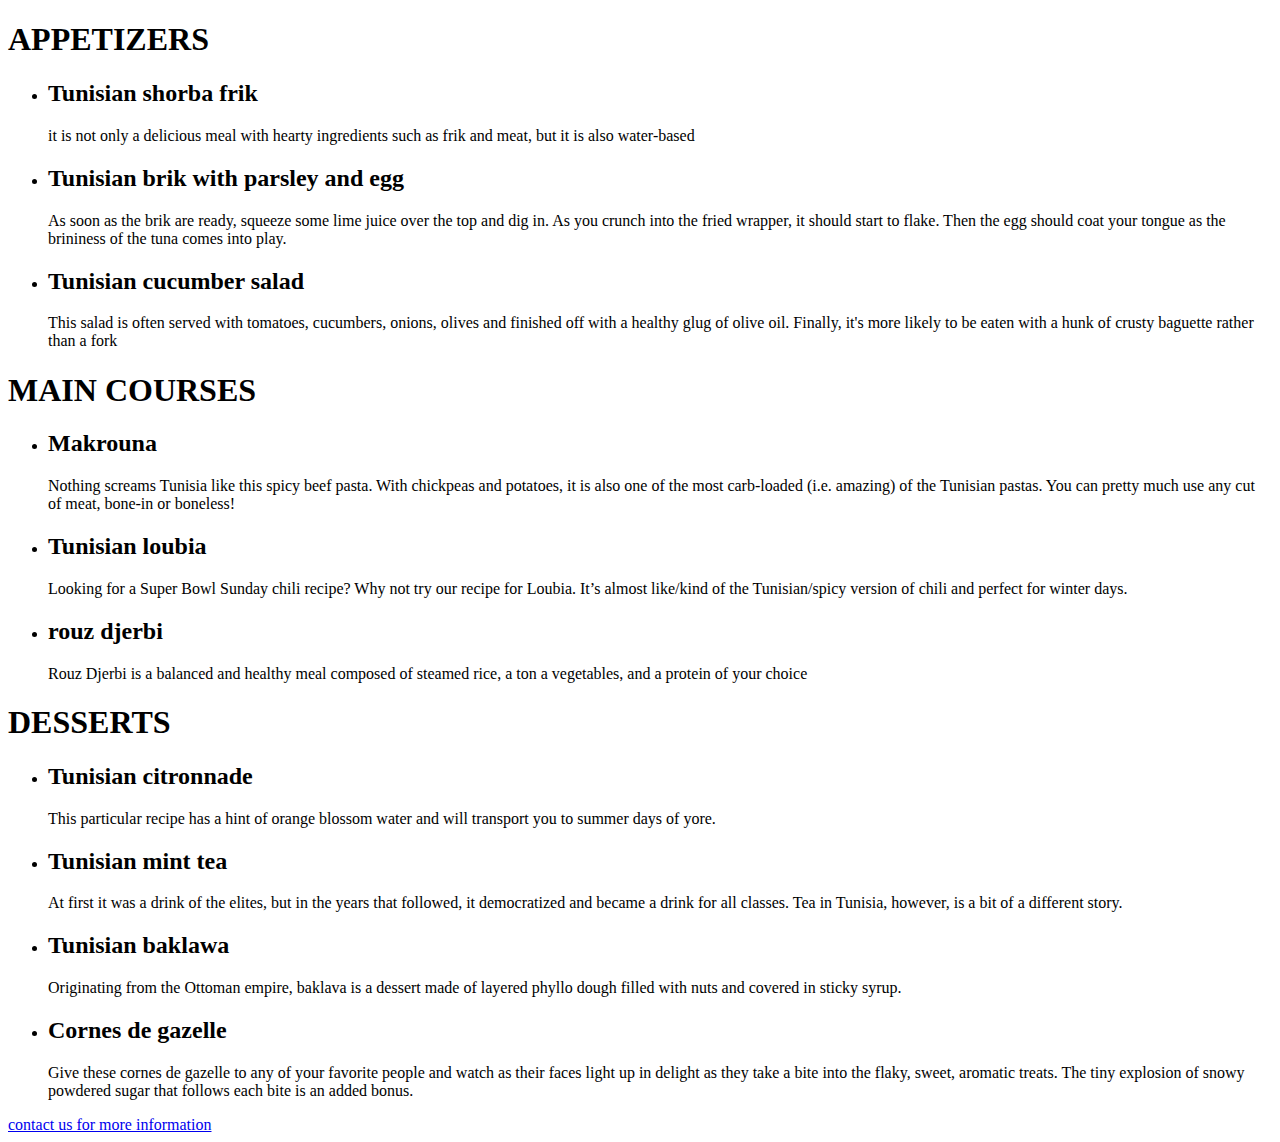
==== index.html @ 3f25b20f "project 2 done" ====
<!DOCTYPE html>
<html lang="en">
<head>
    <meta charset="UTF-8">
    <meta name="viewport" content="width=device-width, initial-scale=1.0">
    <title>el maazim</title>
</head>
<body>
   <h1>APPETIZERS</h1> 
   <ul>
    <li><h2>Tunisian shorba frik</h2></li>
    <p> it is not only a delicious meal with hearty ingredients such as frik and meat, but it is also water-based </p>
    <li><h2>Tunisian brik with parsley and egg</h2></li>
    <p>As soon as the brik are ready, squeeze some lime juice over the top and dig in. As you crunch into the fried wrapper, it should start to flake. Then the egg should coat your tongue as the brininess of the tuna comes into play.</p>
    <li><h2>Tunisian cucumber salad</h2></li>
    <p>This salad is often served with tomatoes, cucumbers, onions, olives and finished off with a healthy glug of olive oil. Finally, it's more likely to be eaten with a hunk of crusty baguette rather than a fork</p>
   </ul>
   <h1>MAIN COURSES</h1>
   <ul>
    <li><h2>Makrouna</h2></li>
    <p>Nothing screams Tunisia like this spicy beef pasta. With chickpeas and potatoes, it is also one of the most carb-loaded (i.e. amazing) of the Tunisian pastas. You can pretty much use any cut of meat, bone-in or boneless!
    </p>
    <li><h2>Tunisian loubia</h2></li>
    <p>Looking for a Super Bowl Sunday chili recipe? Why not try our recipe for Loubia. It’s almost like/kind of the Tunisian/spicy version of chili and perfect for winter days. </p>
<li><h2>rouz djerbi</h2></li>
<p> Rouz Djerbi is a balanced and healthy meal composed of steamed rice, a ton a vegetables, and a protein of your choice</p>
   </ul>
   <h1>DESSERTS</h1>
   <ul>
    <li><h2>Tunisian citronnade</h2></li>
    <p>This particular recipe has a hint of orange blossom water and will transport you to summer days of yore.</p>
<li><h2>Tunisian mint tea</h2></li>
<p>At first it was a drink of the elites, but in the years that followed, it democratized and became a drink for all classes. Tea in Tunisia, however, is a bit of a different story. </p>
<li><h2>Tunisian baklawa</h2></li>
<p>Originating from the Ottoman empire, baklava is a dessert made of layered phyllo dough filled with nuts and covered in sticky syrup.</p>
<li><h2>Cornes de gazelle</h2></li>  
<p>Give these cornes de gazelle to any of your favorite people and watch as their faces light up in delight as they take a bite into the flaky, sweet, aromatic treats. The tiny explosion of snowy powdered sugar that follows each bite is an added bonus.</p> 
</ul>
<a href="maazim html">contact us for more information</a>
 
</body>
</html>
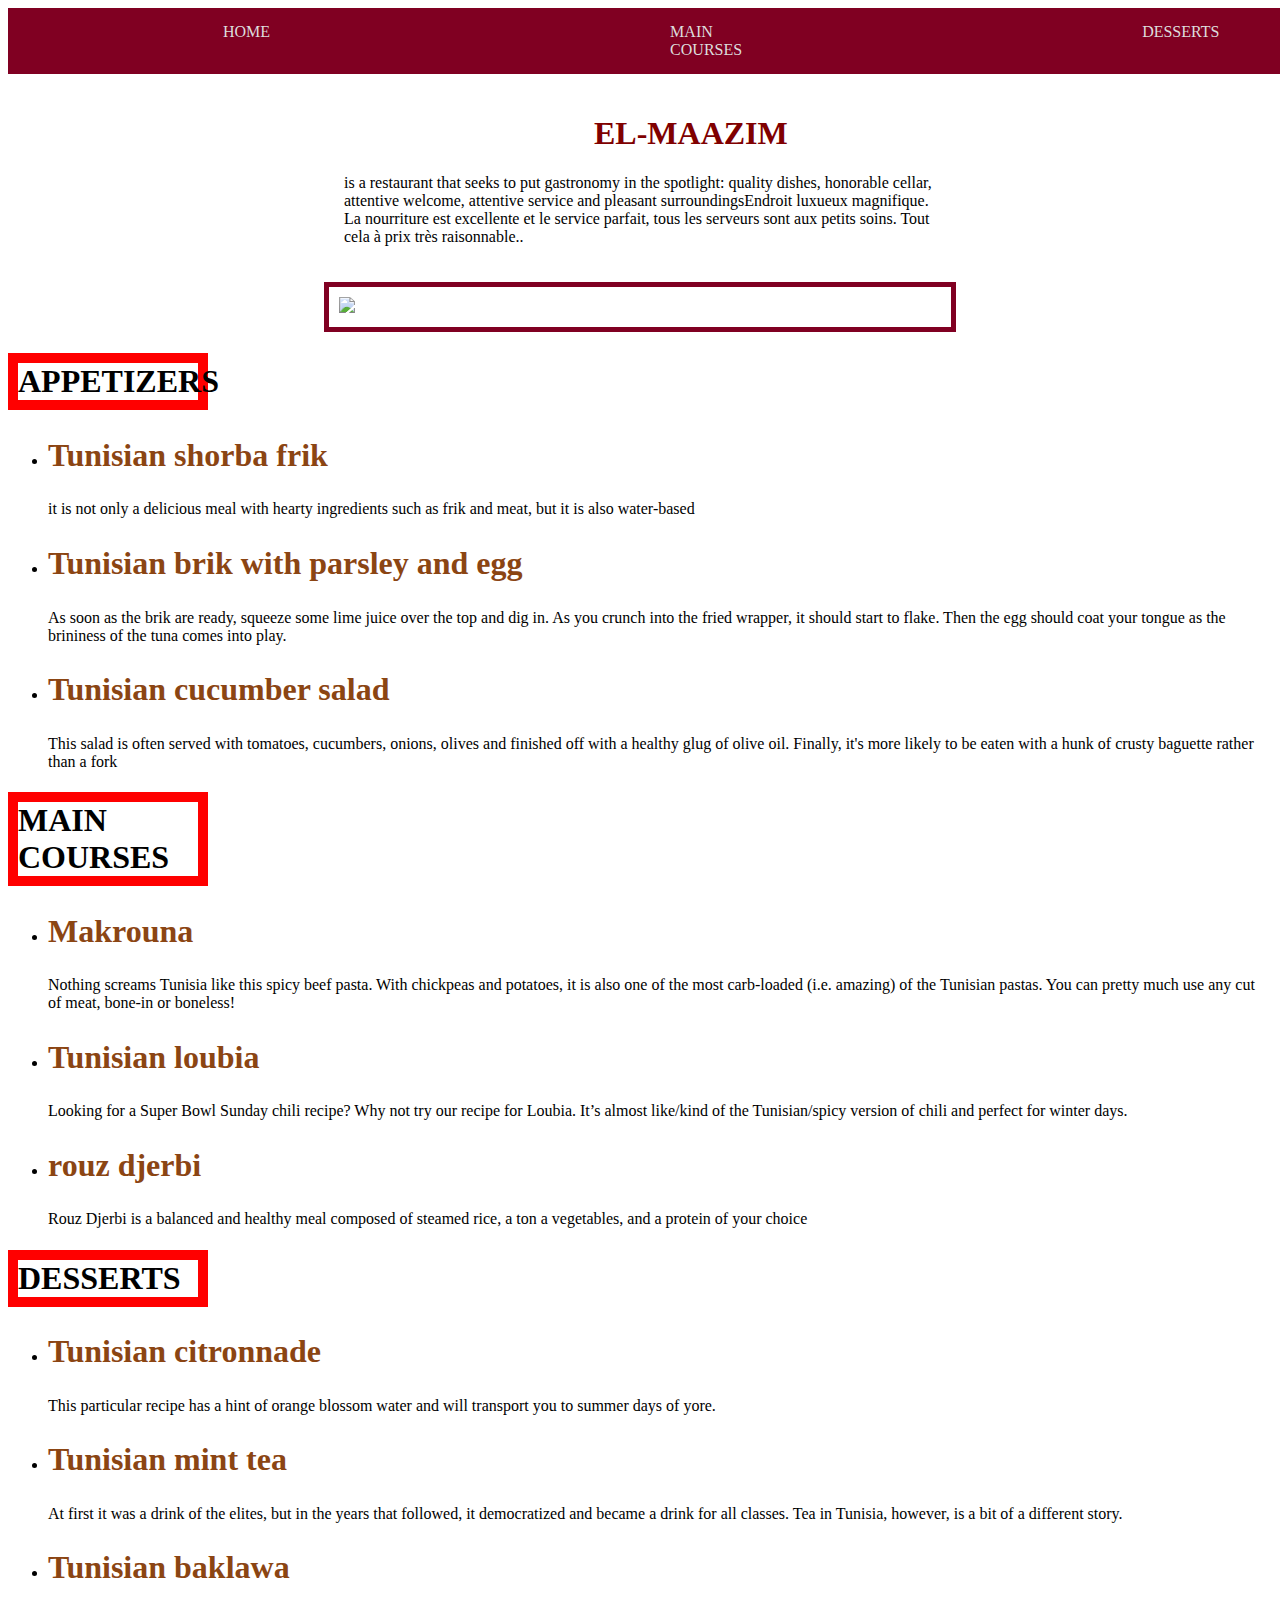
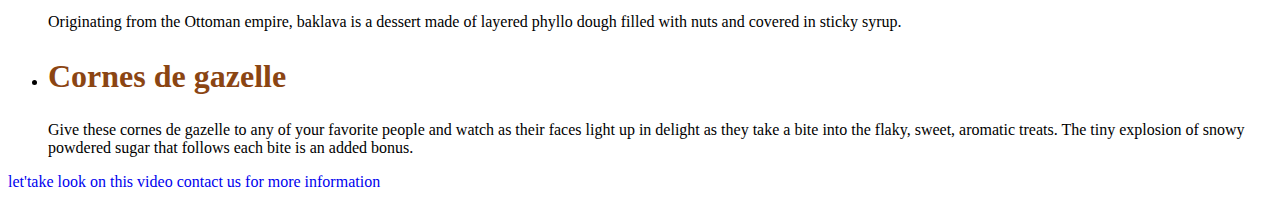
==== commit 3df19808: "proj2 done" ====
--- a/index.html
+++ b/index.html
@@ -1,42 +1,96 @@
 <!DOCTYPE html>
 <html lang="en">
+
 <head>
     <meta charset="UTF-8">
     <meta name="viewport" content="width=device-width, initial-scale=1.0">
     <title>el maazim</title>
+    <link rel="stylesheet" href="./index.css">
 </head>
+
 <body>
-   <h1>APPETIZERS</h1> 
-   <ul>
-    <li><h2>Tunisian shorba frik</h2></li>
-    <p> it is not only a delicious meal with hearty ingredients such as frik and meat, but it is also water-based </p>
-    <li><h2>Tunisian brik with parsley and egg</h2></li>
-    <p>As soon as the brik are ready, squeeze some lime juice over the top and dig in. As you crunch into the fried wrapper, it should start to flake. Then the egg should coat your tongue as the brininess of the tuna comes into play.</p>
-    <li><h2>Tunisian cucumber salad</h2></li>
-    <p>This salad is often served with tomatoes, cucumbers, onions, olives and finished off with a healthy glug of olive oil. Finally, it's more likely to be eaten with a hunk of crusty baguette rather than a fork</p>
-   </ul>
-   <h1>MAIN COURSES</h1>
-   <ul>
-    <li><h2>Makrouna</h2></li>
-    <p>Nothing screams Tunisia like this spicy beef pasta. With chickpeas and potatoes, it is also one of the most carb-loaded (i.e. amazing) of the Tunisian pastas. You can pretty much use any cut of meat, bone-in or boneless!
-    </p>
-    <li><h2>Tunisian loubia</h2></li>
-    <p>Looking for a Super Bowl Sunday chili recipe? Why not try our recipe for Loubia. It’s almost like/kind of the Tunisian/spicy version of chili and perfect for winter days. </p>
-<li><h2>rouz djerbi</h2></li>
-<p> Rouz Djerbi is a balanced and healthy meal composed of steamed rice, a ton a vegetables, and a protein of your choice</p>
-   </ul>
-   <h1>DESSERTS</h1>
-   <ul>
-    <li><h2>Tunisian citronnade</h2></li>
-    <p>This particular recipe has a hint of orange blossom water and will transport you to summer days of yore.</p>
-<li><h2>Tunisian mint tea</h2></li>
-<p>At first it was a drink of the elites, but in the years that followed, it democratized and became a drink for all classes. Tea in Tunisia, however, is a bit of a different story. </p>
-<li><h2>Tunisian baklawa</h2></li>
-<p>Originating from the Ottoman empire, baklava is a dessert made of layered phyllo dough filled with nuts and covered in sticky syrup.</p>
-<li><h2>Cornes de gazelle</h2></li>  
-<p>Give these cornes de gazelle to any of your favorite people and watch as their faces light up in delight as they take a bite into the flaky, sweet, aromatic treats. The tiny explosion of snowy powdered sugar that follows each bite is an added bonus.</p> 
-</ul>
-<a href="maazim html">contact us for more information</a>
- 
+    <nav>
+
+        <a class="nav1" href="#HOME">HOME</a>
+        <a class="nav1" href="#MAIN COURSES">MAIN COURSES</a>
+        <a class="nav1" href="#DESSERTS">DESSERTS</a>
+    </nav>
+    <div id="EL-MAAZIM">
+        <h1 id="h1">EL-MAAZIM</h1>
+        <P>
+            is a restaurant that seeks to put gastronomy in the spotlight: quality dishes, honorable cellar, attentive welcome, attentive service and pleasant surroundingsEndroit luxueux magnifique. La nourriture est excellente et le service parfait, tous les serveurs sont aux petits soins. Tout cela à prix très raisonnable..
+        </P>
+    </div>
+    <div id="img">
+
+        <img src="https://www.onamangepourvous.tn/wp-content/uploads/2015/03/maazimsalon.jpg">
+
+    </div>
+    <h1 class="red-border">APPETIZERS</h1>
+    <ul>
+        <li>
+            <h2>Tunisian shorba frik</h2>
+        </li>
+        <p> it is not only a delicious meal with hearty ingredients such as frik and meat, but it is also water-based
+        </p>
+        <li>
+            <h2>Tunisian brik with parsley and egg</h2>
+        </li>
+        <p>As soon as the brik are ready, squeeze some lime juice over the top and dig in. As you crunch into the fried
+            wrapper, it should start to flake. Then the egg should coat your tongue as the brininess of the tuna comes
+            into play.</p>
+        <li>
+            <h2>Tunisian cucumber salad</h2>
+        </li>
+        <p>This salad is often served with tomatoes, cucumbers, onions, olives and finished off with a healthy glug of
+            olive oil. Finally, it's more likely to be eaten with a hunk of crusty baguette rather than a fork</p>
+    </ul>
+    <h1 class="red-border"><a name="MAIN COURSES"></a>MAIN COURSES</h1>
+    <ul>
+        <li>
+            <h2>Makrouna</h2>
+        </li>
+        <p>Nothing screams Tunisia like this spicy beef pasta. With chickpeas and potatoes, it is also one of the most
+            carb-loaded (i.e. amazing) of the Tunisian pastas. You can pretty much use any cut of meat, bone-in or
+            boneless!
+        </p>
+        <li>
+            <h2>Tunisian loubia</h2>
+        </li>
+        <p>Looking for a Super Bowl Sunday chili recipe? Why not try our recipe for Loubia. It’s almost like/kind of the
+            Tunisian/spicy version of chili and perfect for winter days. </p>
+        <li>
+            <h2>rouz djerbi</h2>
+        </li>
+        <p> Rouz Djerbi is a balanced and healthy meal composed of steamed rice, a ton a vegetables, and a protein of
+            your choice</p>
+    </ul>
+    <h1 class="red-border"><a name="DESSERTS"></a>DESSERTS</h1>
+    <ul>
+        <li>
+            <h2>Tunisian citronnade</h2>
+        </li>
+        <p>This particular recipe has a hint of orange blossom water and will transport you to summer days of yore.</p>
+        <li>
+            <h2>Tunisian mint tea</h2>
+        </li>
+        <p>At first it was a drink of the elites, but in the years that followed, it democratized and became a drink for
+            all classes. Tea in Tunisia, however, is a bit of a different story. </p>
+        <li>
+            <h2>Tunisian baklawa</h2>
+        </li>
+        <p>Originating from the Ottoman empire, baklava is a dessert made of layered phyllo dough filled with nuts and
+            covered in sticky syrup.</p>
+        <li>
+            <h2>Cornes de gazelle</h2>
+        </li>
+        <p>Give these cornes de gazelle to any of your favorite people and watch as their faces light up in delight as
+            they take a bite into the flaky, sweet, aromatic treats. The tiny explosion of snowy powdered sugar that
+            follows each bite is an added bonus.</p>
+    </ul>
+    <a href="https://www.facebook.com/watch/?v=1663330053805197">let'take look on this video</a>
+    <a href="maazim html">contact us for more information</a>
+
 </body>
+
 </html>--- a/index.css
+++ b/index.css
@@ -0,0 +1,48 @@
+*{
+
+    box-sizing: border-box;
+    font-family: fantasy;
+    text-decoration: none;
+}
+body{
+  background:#ffffff;
+    }
+h2{
+    color: saddlebrown;
+    font-size: xx-large;
+}
+.red-border{
+    border: 10px solid red;
+    width: 200px;
+}
+#img{margin: auto;
+    width: 50%;
+    border: 5px solid rgb(128, 0, 34);
+    padding: 10px;}
+    nav{
+        background-color:rgb(128, 0, 34)     ;
+        margin-left: 0rem;
+        margin-top: 0rem;
+        width: 110%;
+        height: 100%;
+        padding: 15px;
+        display: flex;
+    }
+    nav .nav1{
+        color: rgb(221, 221, 221);
+        padding: 0 200px;
+    }
+    .nav1:hover{
+        border-bottom: 0px solid rgb(211, 154, 154);
+        color: rgb(243, 36, 36);
+        transition: 590ms ease-in-out all;
+    }
+    #EL-MAAZIM{
+        margin: auto;
+    width: 50%;
+    padding: 20px;
+    }
+    #h1{
+        margin-left: 250px;
+    color: maroon;
+    }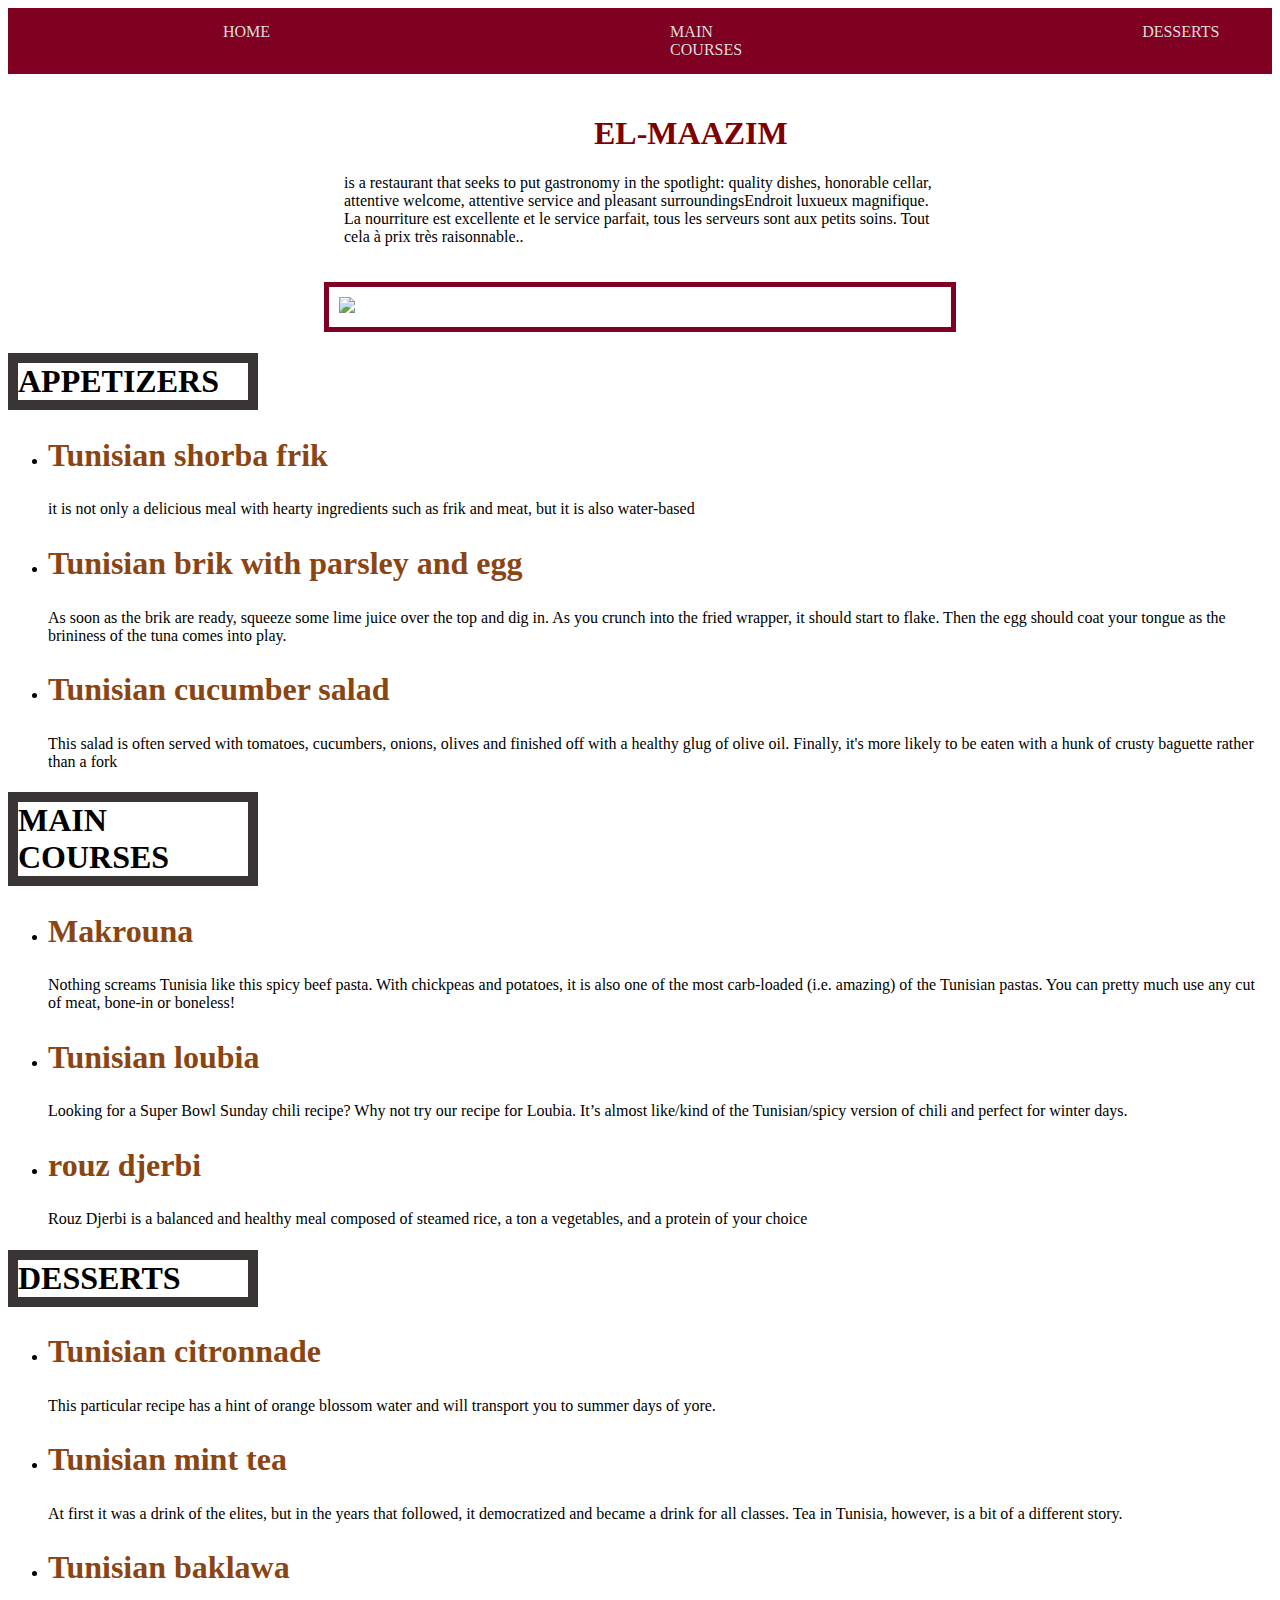
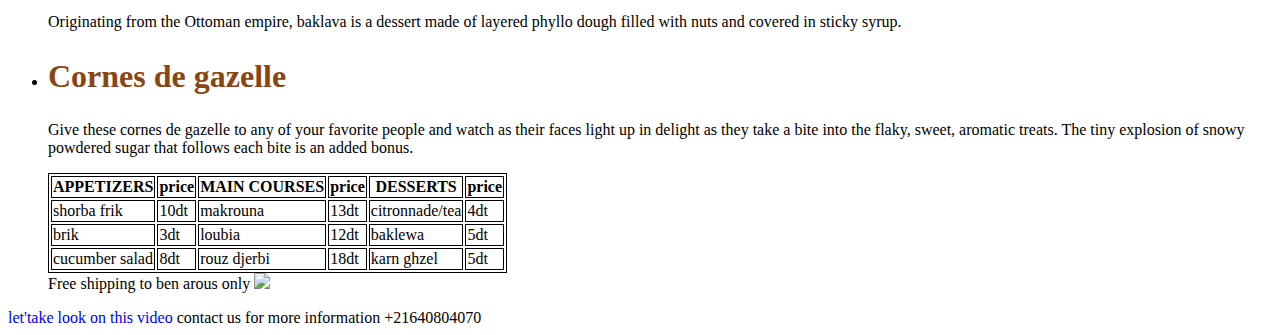
==== commit 2cfc7680: "done" ====
--- a/index.html
+++ b/index.html
@@ -23,7 +23,7 @@
     </div>
     <div id="img">
 
-        <img src="https://www.onamangepourvous.tn/wp-content/uploads/2015/03/maazimsalon.jpg">
+        <img src="https://www.onamangepourvous.tn/wp-content/uploads/2015/03/maazimsalon.jpg" class="img1">
 
     </div>
     <h1 class="red-border">APPETIZERS</h1>
@@ -45,7 +45,7 @@
         <p>This salad is often served with tomatoes, cucumbers, onions, olives and finished off with a healthy glug of
             olive oil. Finally, it's more likely to be eaten with a hunk of crusty baguette rather than a fork</p>
     </ul>
-    <h1 class="red-border"><a name="MAIN COURSES"></a>MAIN COURSES</h1>
+    <h1 class="red-border" ><a name="MAIN COURSES"></a>MAIN COURSES</h1>
     <ul>
         <li>
             <h2>Makrouna</h2>
@@ -87,9 +87,49 @@
         <p>Give these cornes de gazelle to any of your favorite people and watch as their faces light up in delight as
             they take a bite into the flaky, sweet, aromatic treats. The tiny explosion of snowy powdered sugar that
             follows each bite is an added bonus.</p>
+            <table>
+                <tr>
+         <th>APPETIZERS</th>
+         <th>price</th>
+         <th>MAIN COURSES</th>
+          <th>price</th> 
+          <th>DESSERTS</th>
+          <th>price</th>
+          
+                    
+              </tr>
+              <tr>
+                <td>shorba frik</td>
+                <td>10dt</td>
+                <td>makrouna</td>
+                <td>13dt</td>
+                <td>citronnade/tea</td>
+                <td>4dt</td>
+                
+              </tr>
+              <tr>
+                <td>brik</td>
+                <td>3dt</td>
+                <td>loubia</td>
+                <td>12dt</td>
+                <td>baklewa</td>
+                <td>5dt</td>
+              </tr>
+              <tr>
+                <td>cucumber salad</td>
+                <td>8dt</td>
+                <td>rouz djerbi</td>
+                <td>18dt</td>
+                <td>karn ghzel</td>
+                <td>5dt</td>
+              </tr>
+            </table>
+            <p1>Free shipping to ben arous only</p1>
+            <img src="https://play-lh.googleusercontent.com/9aSVdkMoYNgR-ZgcJkbgF0yERcZYCLzoHcU4oyGCKtCp-B728vQrvz_LIU5SybUHVN_o">
     </ul>
     <a href="https://www.facebook.com/watch/?v=1663330053805197">let'take look on this video</a>
-    <a href="maazim html">contact us for more information</a>
+
+    <a2 href="maazim html">contact us for more information +21640804070</a>
 
 </body>
 
--- a/index.css
+++ b/index.css
@@ -1,5 +1,4 @@
 *{
-
     box-sizing: border-box;
     font-family: fantasy;
     text-decoration: none;
@@ -12,8 +11,8 @@
     font-size: xx-large;
 }
 .red-border{
-    border: 10px solid red;
-    width: 200px;
+    border: 10px solid rgb(57, 53, 53);
+    width: 250px;
 }
 #img{margin: auto;
     width: 50%;
@@ -23,7 +22,7 @@
         background-color:rgb(128, 0, 34)     ;
         margin-left: 0rem;
         margin-top: 0rem;
-        width: 110%;
+        width: 100%;
         height: 100%;
         padding: 15px;
         display: flex;
@@ -44,5 +43,30 @@
     }
     #h1{
         margin-left: 250px;
-    color: maroon;
-    }+     color: maroon;
+    }
+    table, th, td {
+        border: 1px solid;
+      }
+      .p1{
+        color: saddlebrown;
+    font-size: x-large;
+      }
+      .a2{
+        background-color:rgb(128, 0, 34)     ;
+        margin-left:0rem;
+        margin-top: 0rem;
+        width: 100%;
+        height: 200%;
+        padding: 20px;
+        display: flex;
+      }
+      @media screen and  (max-width:100px){
+        .img1{
+            width: 100%;
+            height: auto;
+        }
+      }
+       
+        
+      